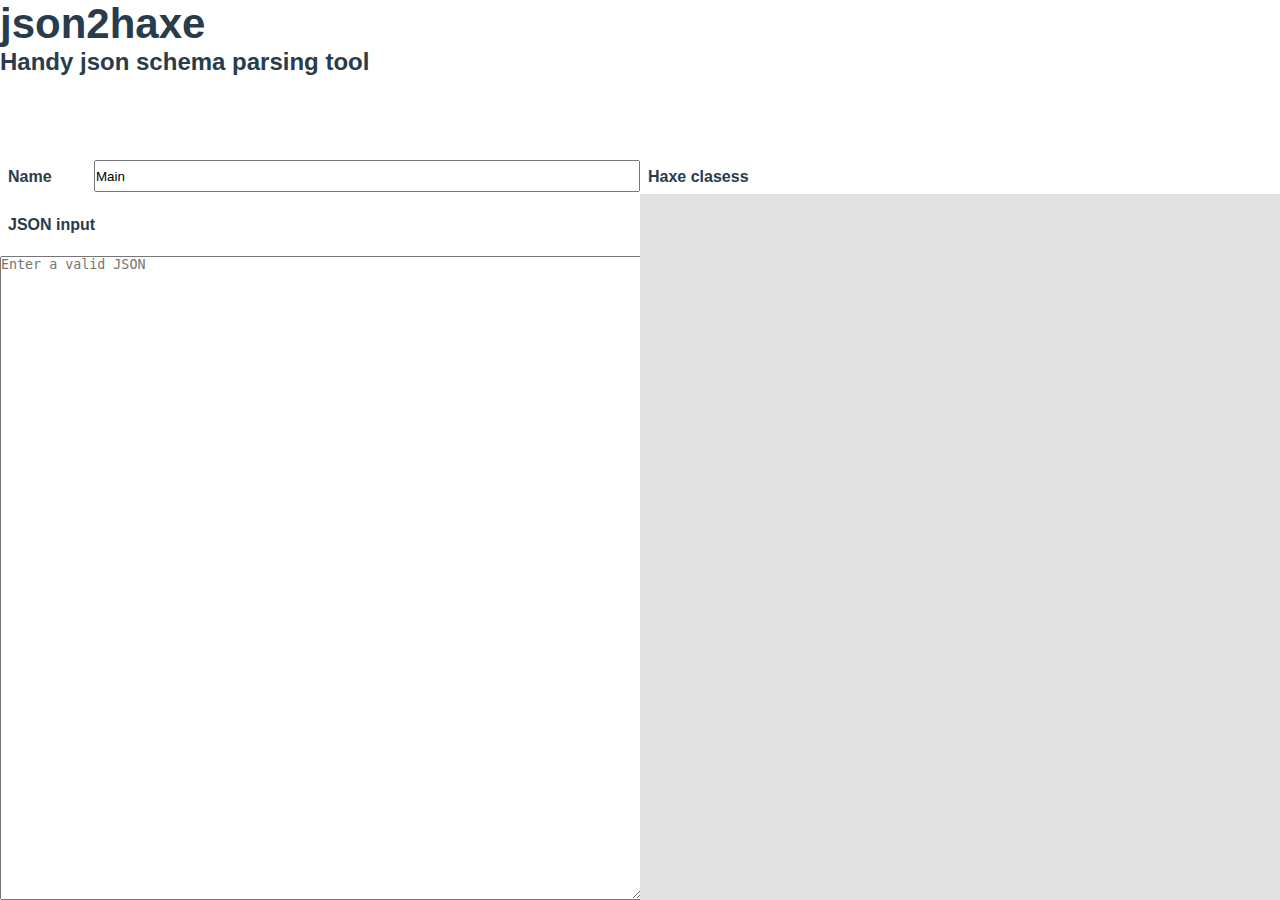
==== index.html @ a3f52784 "builded, primera iteración" ====
<!DOCTYPE html><html lang="en"><head><meta charset="utf-8"><meta http-equiv="x-ua-compatible" content="ie=edge"><meta name="viewport" content="width=device-width,initial-scale=1,shrink-to-fit=no"><meta name="theme-color" content="#000000"><link rel="manifest" href="/manifest.json"><link rel="shortcut icon" href="/favicon.ico"><title>json2haxe</title><link href="/static/css/main.b41ad2a9.css" rel="stylesheet"></head><body><noscript>You need to enable JavaScript to run this app.</noscript><div id="root"></div><script type="text/javascript" src="/static/js/main.48e2cf4b.js"></script></body></html>
---- static/css/main.b41ad2a9.css ----
*{padding:0}*,body{margin:0}body{font-family:Source Sans Pro,Lucida Grande,Helvetica Neue,sans-serif;color:#293c4b}h1{font-size:42px}h4{font-size:24px}h6{font-size:16px}.stretch{-webkit-box-flex:1;-ms-flex:1;flex:1}.expand,.fullwidth{width:100%}.expand{height:100%}.vertical-center{self-align:center}.row{display:-webkit-box;display:-ms-flexbox;display:flex;-webkit-box-orient:horizontal;-webkit-box-direction:normal;-ms-flex-direction:row;flex-direction:row}.padding{padding:.5rem}.code_display{text-align:left;font-family:Inconsolata,Hack,Monospace Regular;font-size:11px;padding:2rem 5rem;background-color:#e1e1e1}.class_elem{font-weight:700;color:#521}.main{min-height:100vh;display:grid;grid-template-columns:1fr 1fr;grid-template-rows:10rem auto;grid-template-areas:"header header" "input-segment output-segment"}.header{grid-area:header}.json-input{grid-area:input-segment;display:grid;grid-template-columns:1fr 7fr;grid-template-rows:2rem 2rem auto;grid-template-areas:"name-label name-input" "json-label json-label" "text-area text-area";grid-gap:1rem}#name-label{grid-area:name-label}#name-input{grid-area:name-input}#json-label{grid-area:json-label}textarea{grid-area:text-area}.haxe-output{grid-area:output-segment;display:-webkit-box;display:-ms-flexbox;display:flex;-webkit-box-orient:vertical;-webkit-box-direction:normal;-ms-flex-direction:column;flex-direction:column}.haxe-output .code_display{-webkit-box-flex:1;-ms-flex:1;flex:1}
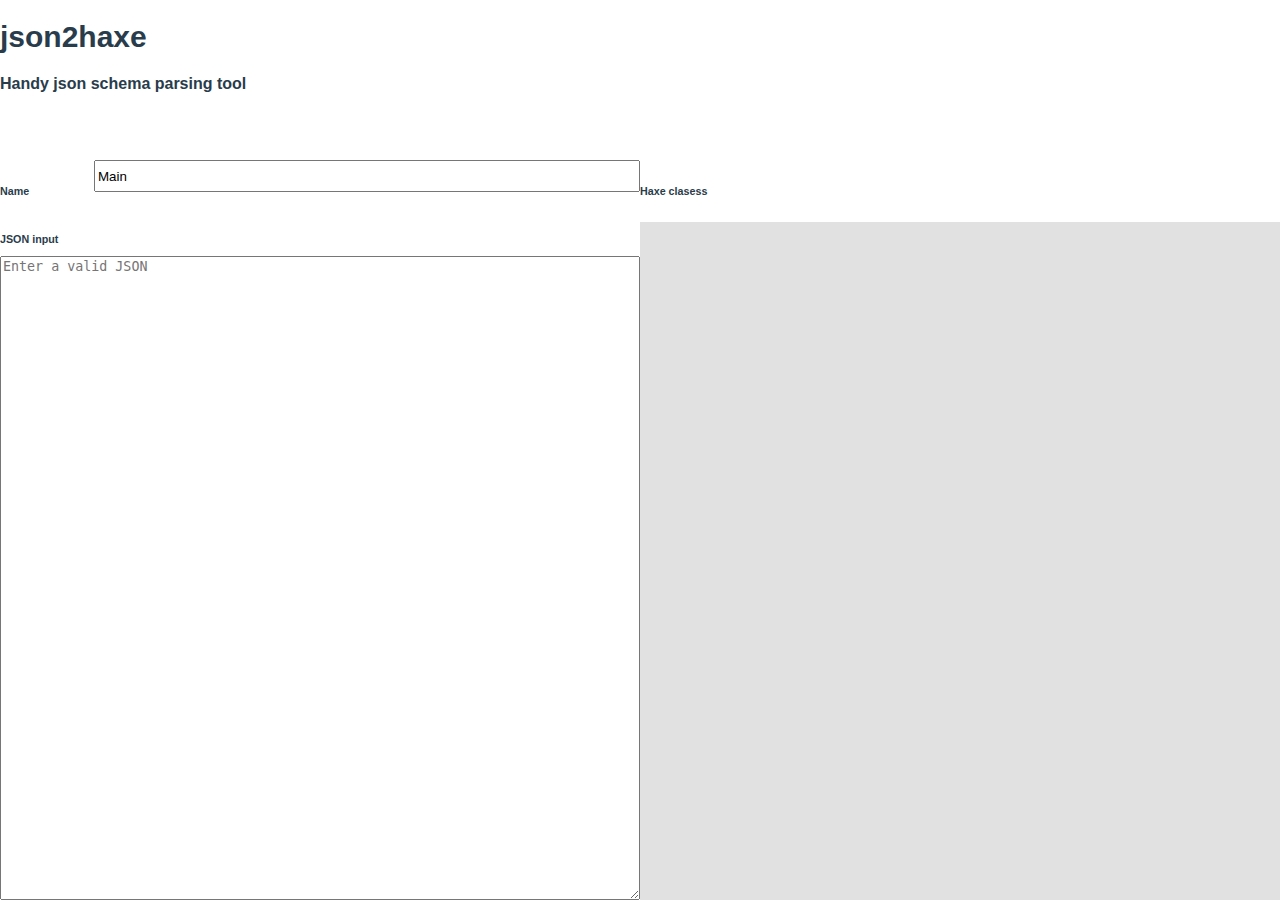
==== commit 2b9a4140: "Construido, segunda vez, con cambios pequeños" ====
--- a/index.html
+++ b/index.html
@@ -1 +1 @@
-<!DOCTYPE html><html lang="en"><head><meta charset="utf-8"><meta http-equiv="x-ua-compatible" content="ie=edge"><meta name="viewport" content="width=device-width,initial-scale=1,shrink-to-fit=no"><meta name="theme-color" content="#000000"><link rel="manifest" href="/manifest.json"><link rel="shortcut icon" href="/favicon.ico"><title>json2haxe</title><link href="/static/css/main.b41ad2a9.css" rel="stylesheet"></head><body><noscript>You need to enable JavaScript to run this app.</noscript><div id="root"></div><script type="text/javascript" src="/static/js/main.48e2cf4b.js"></script></body></html>+<!DOCTYPE html><html lang="en"><head><meta charset="utf-8"><meta http-equiv="x-ua-compatible" content="ie=edge"><meta name="viewport" content="width=device-width,initial-scale=1,shrink-to-fit=no"><meta name="theme-color" content="#000000"><link rel="manifest" href="/manifest.json"><link rel="shortcut icon" href="favicon.ico"><title>json2haxe</title><link href="static/css/main.2c36ce3c.css" rel="stylesheet"></head><body><noscript>You need to enable JavaScript to run this app.</noscript><div id="root"></div><script type="text/javascript" src="static/js/main.48e2cf4b.js"></script></body></html>--- a/static/css/main.2c36ce3c.css
+++ b/static/css/main.2c36ce3c.css
@@ -0,0 +1 @@
+body{font-family:Source Sans Pro,Bitstream Vera Sans,Helvetica Neue,sans-serif;margin:0;color:#293c4b}h1{font-size:30px}textarea{-webkit-box-sizing:border-box;box-sizing:border-box;width:100%}.code_display{text-align:left;font-family:Inconsolata,Hack,Monospace Regular;font-size:11px;padding:2rem 5rem;background-color:#e1e1e1}.class_elem{font-weight:700;color:#521}.main{min-height:100vh;display:grid;grid-template-columns:1fr 1fr;grid-template-rows:10rem auto;grid-template-areas:"header header" "input-segment output-segment"}.header{grid-area:header}.json-input{<<<<<<<:input-segment;display:grid;grid-template-columns:1fr 7fr;grid-template-rows:2rem 2rem auto;grid-template-areas:"name-label name-input" "json-label json-label" "text-area text-area";grid-gap:1rem}#name-label{grid-area:name-label}#name-input{grid-area:name-input}#json-label{grid-area:json-label}textarea{grid-area:text-area}.haxe-output{grid-area:output-segment;display:-webkit-box;display:-ms-flexbox;display:flex;-webkit-box-orient:vertical;-webkit-box-direction:normal;-ms-flex-direction:column;flex-direction:column}.haxe-output .code_display{-webkit-box-flex:1;-ms-flex:1;flex:1}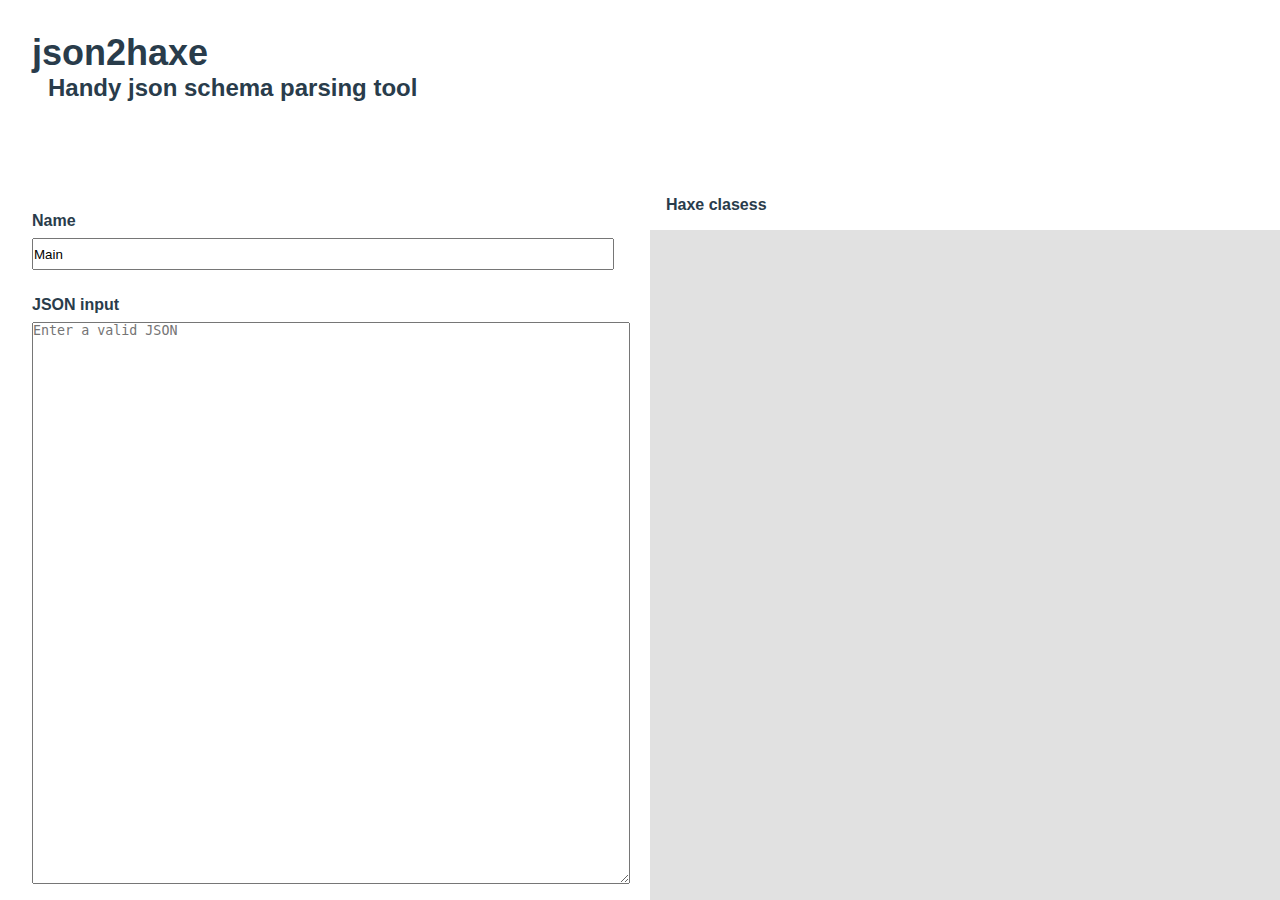
==== commit 884a4c14: "Casi como lo quiero, hay problemas de alineación" ====
--- a/index.html
+++ b/index.html
@@ -1 +1 @@
-<!DOCTYPE html><html lang="en"><head><meta charset="utf-8"><meta http-equiv="x-ua-compatible" content="ie=edge"><meta name="viewport" content="width=device-width,initial-scale=1,shrink-to-fit=no"><meta name="theme-color" content="#000000"><link rel="manifest" href="/manifest.json"><link rel="shortcut icon" href="favicon.ico"><title>json2haxe</title><link href="static/css/main.2c36ce3c.css" rel="stylesheet"></head><body><noscript>You need to enable JavaScript to run this app.</noscript><div id="root"></div><script type="text/javascript" src="static/js/main.48e2cf4b.js"></script></body></html>+<!DOCTYPE html><html lang="en"><head><meta charset="utf-8"><meta http-equiv="x-ua-compatible" content="ie=edge"><meta name="viewport" content="width=device-width,initial-scale=1,shrink-to-fit=no"><meta name="theme-color" content="#000000"><link rel="manifest" href="manifest.json"><link rel="shortcut icon" href="favicon.ico"><title>json2haxe</title><link href="static/css/main.a43d8a57.css" rel="stylesheet"></head><body><noscript>You need to enable JavaScript to run this app.</noscript><div id="root"></div><script type="text/javascript" src="static/js/main.3d2b7309.js"></script></body></html>--- a/static/css/main.a43d8a57.css
+++ b/static/css/main.a43d8a57.css
@@ -0,0 +1 @@
+*{-webkit-box-sizing:border-box;box-sizing:border-box;padding:0}*,body{margin:0}body{font-family:Source Sans Pro,Bitstream Vera Sans,Helvetica Neue,sans-serif;color:#293c4b}h1{font-size:36px}h4{font-size:24px}h6{font-size:16px}textarea{-webkit-box-sizing:border-box;box-sizing:border-box;width:100%}.code_display{text-align:left;font-family:Inconsolata,Hack,Monospace Regular;font-size:11px;padding:2rem 5rem;background-color:#e1e1e1}.class_elem{font-weight:700;color:#521}.main{min-height:100vh;display:grid;grid-template-columns:1fr 1fr;grid-template-rows:10rem auto;grid-template-areas:"header header" "input-segment output-segment";grid-gap:20px}.header{grid-area:header;padding:2rem}.json-input{grid-area:input-segment;display:grid;grid-template-columns:1fr;grid-template-rows:2rem 2rem 2rem auto;grid-gap:10px}.haxe-output{grid-area:output-segment;display:-webkit-box;display:-ms-flexbox;display:flex;-webkit-box-orient:vertical;-webkit-box-direction:normal;-ms-flex-direction:column;flex-direction:column}.haxe-output .code_display{-webkit-box-flex:1;-ms-flex:1;flex:1}.padding{padding:1rem}.padding-left{padding-left:1rem}.margin-left{margin-left:1rem}.margin{margin:1rem}